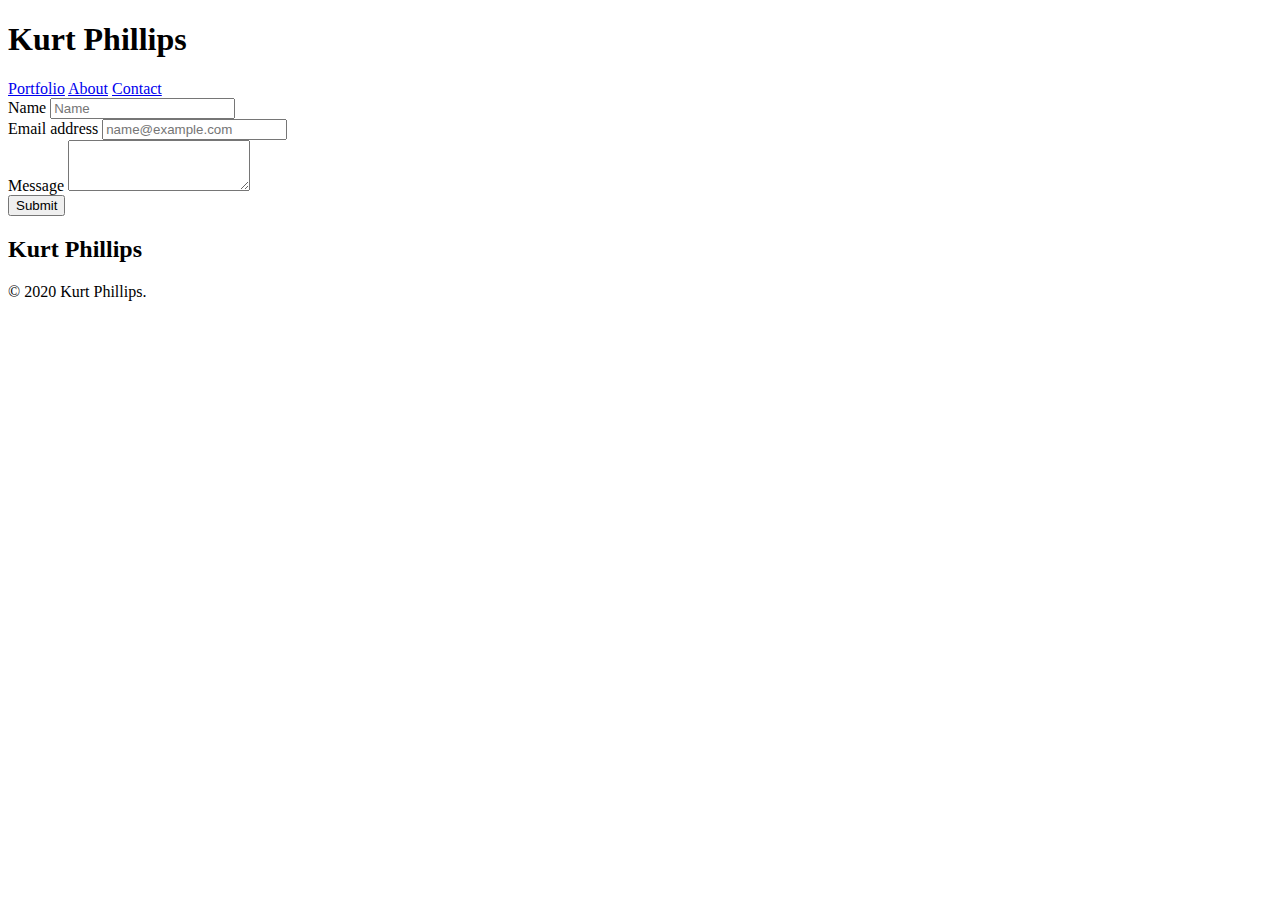
==== contact.html @ d988110d "added portfolio page/all page links work right" ====
<!DOCTYPE html>
<!--[if lt IE 7]>      <html class="no-js lt-ie9 lt-ie8 lt-ie7"> <![endif]-->
<!--[if IE 7]>         <html class="no-js lt-ie9 lt-ie8"> <![endif]-->
<!--[if IE 8]>         <html class="no-js lt-ie9"> <![endif]-->
<!--[if gt IE 8]>      <html class="no-js"> <!--<![endif]-->
<html>
  <head>
    <meta charset="utf-8" />
    <meta http-equiv="X-UA-Compatible" content="IE=edge" />
    <title>KP-contact</title>
    <meta name="description" content="" />
    <meta name="viewport" content="width=device-width, initial-scale=1" />
    <link
      rel="stylesheet"
      href="https://cdn.jsdelivr.net/npm/bootstrap@4.5.3/dist/css/bootstrap.min.css"
      integrity="sha384-TX8t27EcRE3e/ihU7zmQxVncDAy5uIKz4rEkgIXeMed4M0jlfIDPvg6uqKI2xXr2"
      crossorigin="anonymous"
    />
    <link
      rel="stylesheet"
      href="C:\Users\kurt_\code\homework\responsive-portfolio-kp\respoisve-portfolio\Assets\contact.css"
    />
    <link rel="stylesheet" id="about" href=" C:\Users\kurt_\code\homework\responsive-portfolio-kp\respoisve-portfolio\index.html" />
  </head>



  <body>
    <nav>
      <div class="name-tag">
        <h1>Kurt Phillips</h1>
      </div>

      <div class="li flex-container">
        <a class="nav-link flex-item" href="C:\Users\kurt_\code\homework\responsive-portfolio-kp\respoisve-portfolio\portfolio.html">Portfolio</a>
        <a class="nav-link flex-item" href="C:\Users\kurt_\code\homework\responsive-portfolio-kp\respoisve-portfolio\index.html">About</a>
        <a class="nav-link flex-item" href="C:\Users\kurt_\code\homework\responsive-portfolio-kp\respoisve-portfolio\contact.html">Contact</a>
      </div>
    </nav>

    
        
    <form>
        <div class="form-group">
            <label for="formGroupExampleInput">Name</label>
            <input type="text" class="form-control" id="formGroupExampleInput" placeholder="Name">
          </div>


        <div class="form-group">
          <label for="exampleFormControlInput1">Email address</label>
          <input type="email" class="form-control" id="exampleFormControlInput1" placeholder="name@example.com">
        </div>
        
       
        <div class="form-group">
          <label for="exampleFormControlTextarea1">Message</label>
          <textarea class="form-control" id="exampleFormControlTextarea1" rows="3"></textarea>
        </div>


        <button type="button" class="btn btn-primary" data-toggle="button" aria-pressed="false">
           Submit
          </button>
      </form>

      
       
    


        <footer class="footer">
            <h2>Kurt Phillips</h2>
            <p>
                &copy; 2020 Kurt Phillips.
            </p>
        </footer>
    

    
    

    <!--[if lt IE 7]>
      <p class="browsehappy">
        You are using an <strong>outdated</strong> browser. Please
        <a href="#">upgrade your browser</a> to improve your experience.
      </p>
    <![endif]-->

    <script src="" async defer></script>
  </body>


</html>
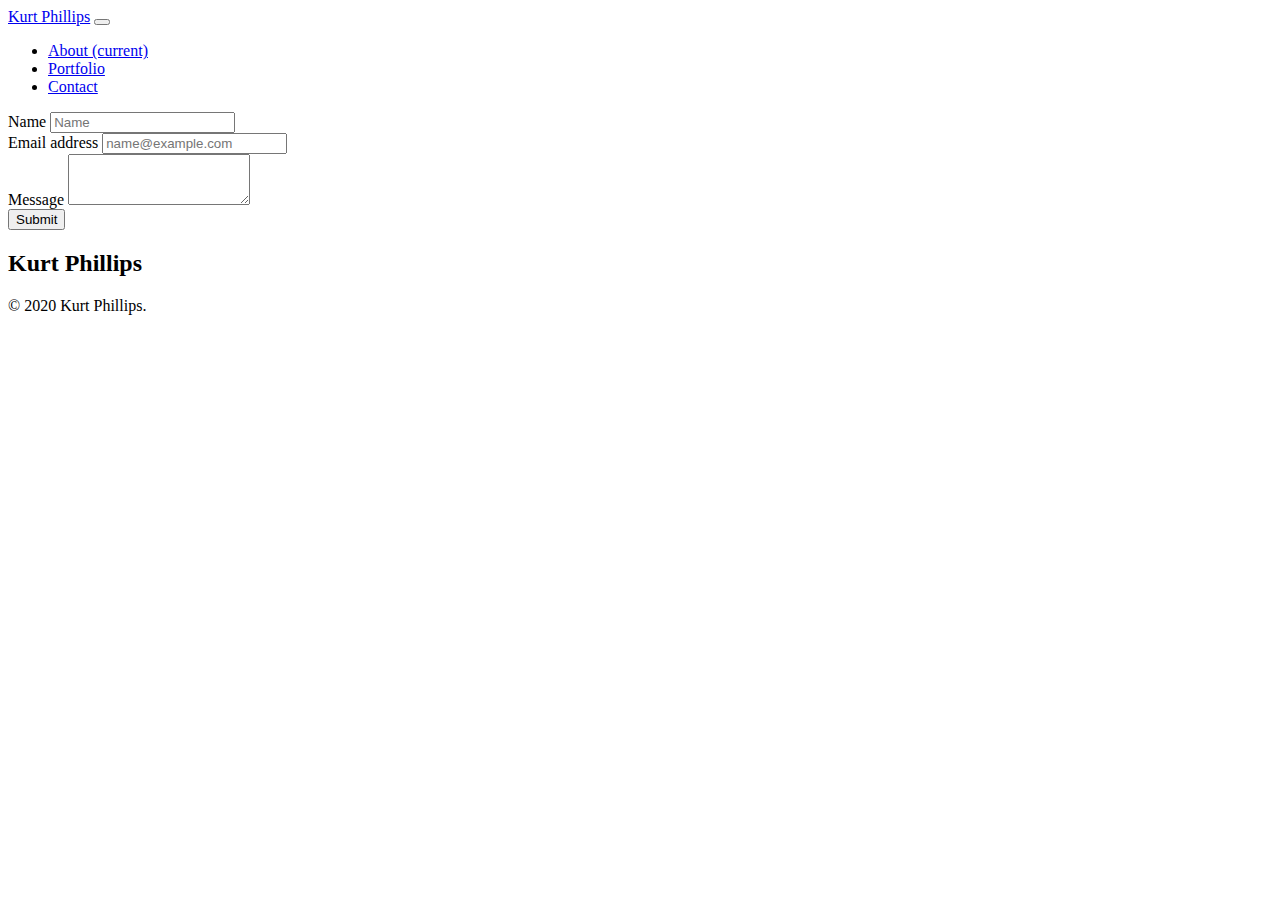
==== commit f836fcb4: "updated nav bar/updated page links/updated resizing" ====
--- a/contact.html
+++ b/contact.html
@@ -26,17 +26,38 @@
 
 
   <body>
-    <nav>
-      <div class="name-tag">
-        <h1>Kurt Phillips</h1>
-      </div>
+    <nav class="navbar navbar-expand-lg navbar-light bg-white">
+      <a class="navbar-brand" href="#">Kurt Phillips</a>
+      <button
+        class="navbar-toggler"
+        type="button"
+        data-toggle="collapse"
+        data-target="#navbarSupportedContent"
+        aria-controls="navbarSupportedContent"
+        aria-expanded="false"
+        aria-label="Toggle navigation"
+      >
+        <span class="navbar-toggler-icon"></span>
+      </button>
 
-      <div class="li flex-container">
-        <a class="nav-link flex-item" href="C:\Users\kurt_\code\homework\responsive-portfolio-kp\respoisve-portfolio\portfolio.html">Portfolio</a>
-        <a class="nav-link flex-item" href="C:\Users\kurt_\code\homework\responsive-portfolio-kp\respoisve-portfolio\index.html">About</a>
-        <a class="nav-link flex-item" href="C:\Users\kurt_\code\homework\responsive-portfolio-kp\respoisve-portfolio\contact.html">Contact</a>
-      </div>
+      <div class="collapse navbar-collapse" id="navbarSupportedContent">
+        <ul class="navbar-nav mr-auto">
+          <li class="nav-item">
+            <a class="nav-link" href="./index.html"
+              >About <span class="sr-only">(current)</span></a
+            >
+          </li>
+          <li class="nav-item">
+            <a class="nav-link" href="./portfolio.html">Portfolio</a>
+          </li>
+          <li class="nav-item active">
+            <a class="nav-link" href="./contact.html">Contact</a>
+          </li>
+          
+      
     </nav>
+
+
 
     
         
@@ -79,7 +100,16 @@
 
     
     
-
+        <script
+        src="https://code.jquery.com/jquery-3.5.1.slim.min.js"
+        integrity="sha384-DfXdz2htPH0lsSSs5nCTpuj/zy4C+OGpamoFVy38MVBnE+IbbVYUew+OrCXaRkfj"
+        crossorigin="anonymous"
+      ></script>
+      <script
+        src="https://cdn.jsdelivr.net/npm/bootstrap@4.5.3/dist/js/bootstrap.bundle.min.js"
+        integrity="sha384-ho+j7jyWK8fNQe+A12Hb8AhRq26LrZ/JpcUGGOn+Y7RsweNrtN/tE3MoK7ZeZDyx"
+        crossorigin="anonymous"
+      ></script>
     <!--[if lt IE 7]>
       <p class="browsehappy">
         You are using an <strong>outdated</strong> browser. Please
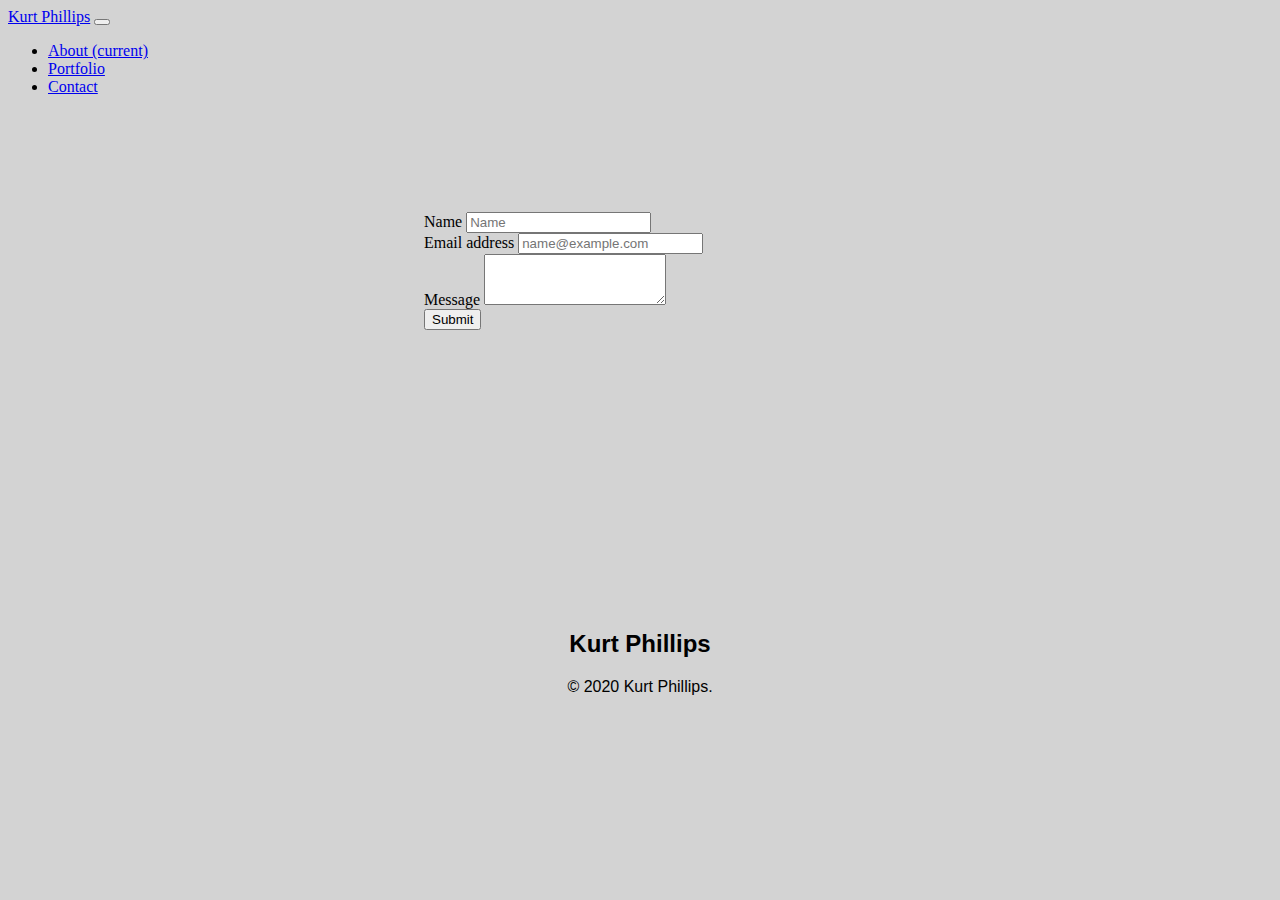
==== commit de446023: "fixed css links for real this time" ====
--- a/contact.html
+++ b/contact.html
@@ -18,7 +18,7 @@
     />
     <link
       rel="stylesheet"
-      href="C:\Users\kurt_\code\homework\responsive-portfolio-kp\respoisve-portfolio\Assets\contact.css"
+      href="/Assets/contact.css"
     />
     <link rel="stylesheet" id="about" href=" C:\Users\kurt_\code\homework\responsive-portfolio-kp\respoisve-portfolio\index.html" />
   </head>
--- a/Assets/contact.css
+++ b/Assets/contact.css
@@ -0,0 +1,37 @@
+body{
+    background-color: lightgray;
+}
+
+  form{
+      position: relative;
+      padding: 100px;
+      height: 50%;
+      width: 50%;
+    left: 25%;
+
+  }
+
+  
+
+
+  footer {
+    margin: 200px;
+    clear: both;
+    font-family: "Trebuchet MS", "Lucida Sans Unicode", "Lucida Grande",
+      "Lucida Sans", Arial, sans-serif;
+    text-align: center;
+  }
+  
+  @media  screen and (max-width: 700px) {
+  
+    form{
+      width: 100vw;
+      margin: auto;
+      left: auto;
+      right: auto;
+  }
+   
+    footer {
+      display: none;
+    }
+    }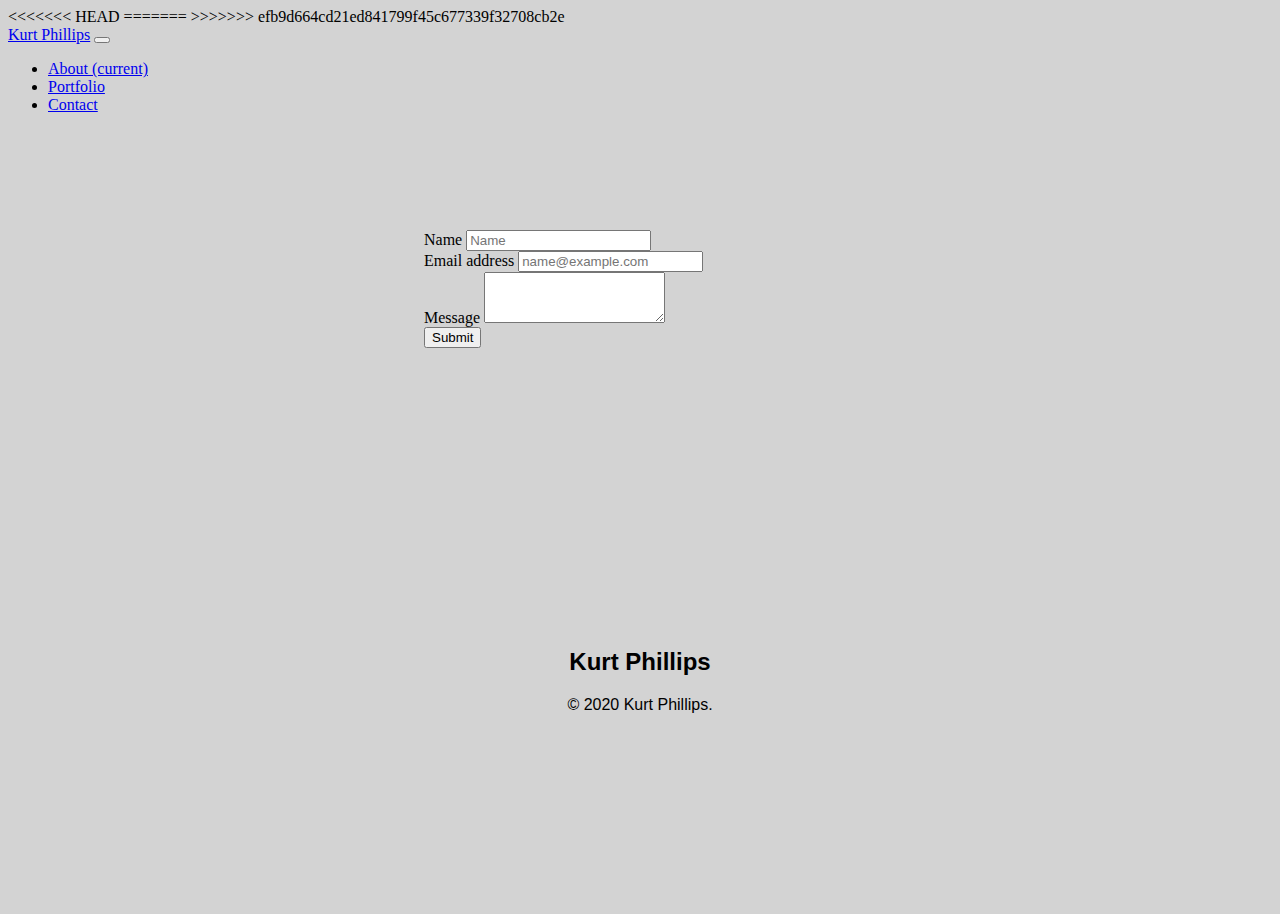
==== commit df968e11: "updated portfolio" ====
--- a/contact.html
+++ b/contact.html
@@ -18,9 +18,13 @@
     />
     <link
       rel="stylesheet"
-      href="/Assets/contact.css"
+      href="Assets/contact.css"
     />
-    <link rel="stylesheet" id="about" href=" C:\Users\kurt_\code\homework\responsive-portfolio-kp\respoisve-portfolio\index.html" />
+<<<<<<< HEAD
+    
+=======
+  
+>>>>>>> efb9d664cd21ed841799f45c677339f32708cb2e
   </head>
 
 
@@ -121,4 +125,4 @@
   </body>
 
 
-</html>+</html>
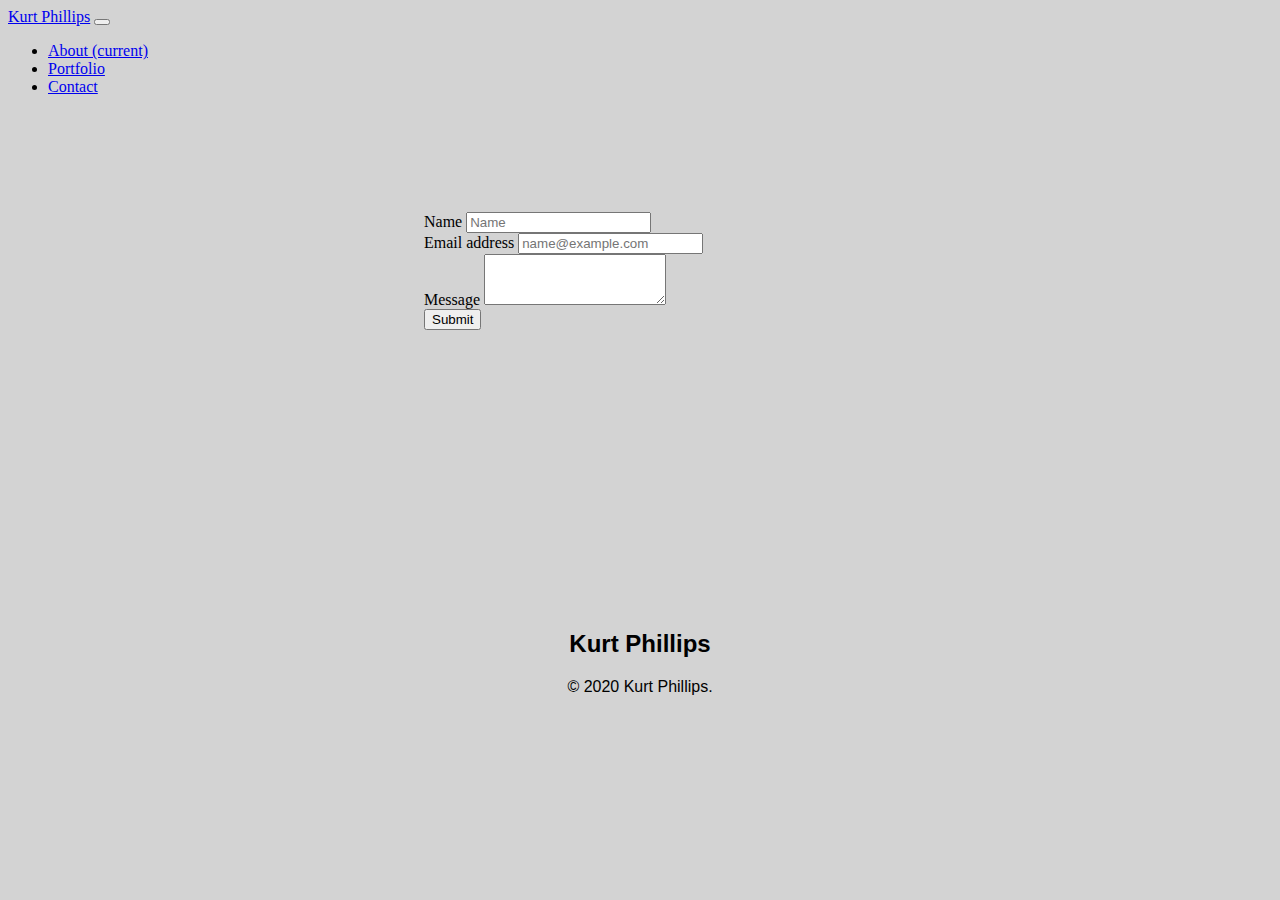
==== commit 6b5dc96f: "fixed contact page" ====
--- a/contact.html
+++ b/contact.html
@@ -20,11 +20,7 @@
       rel="stylesheet"
       href="Assets/contact.css"
     />
-<<<<<<< HEAD
     
-=======
-  
->>>>>>> efb9d664cd21ed841799f45c677339f32708cb2e
   </head>
 
 
